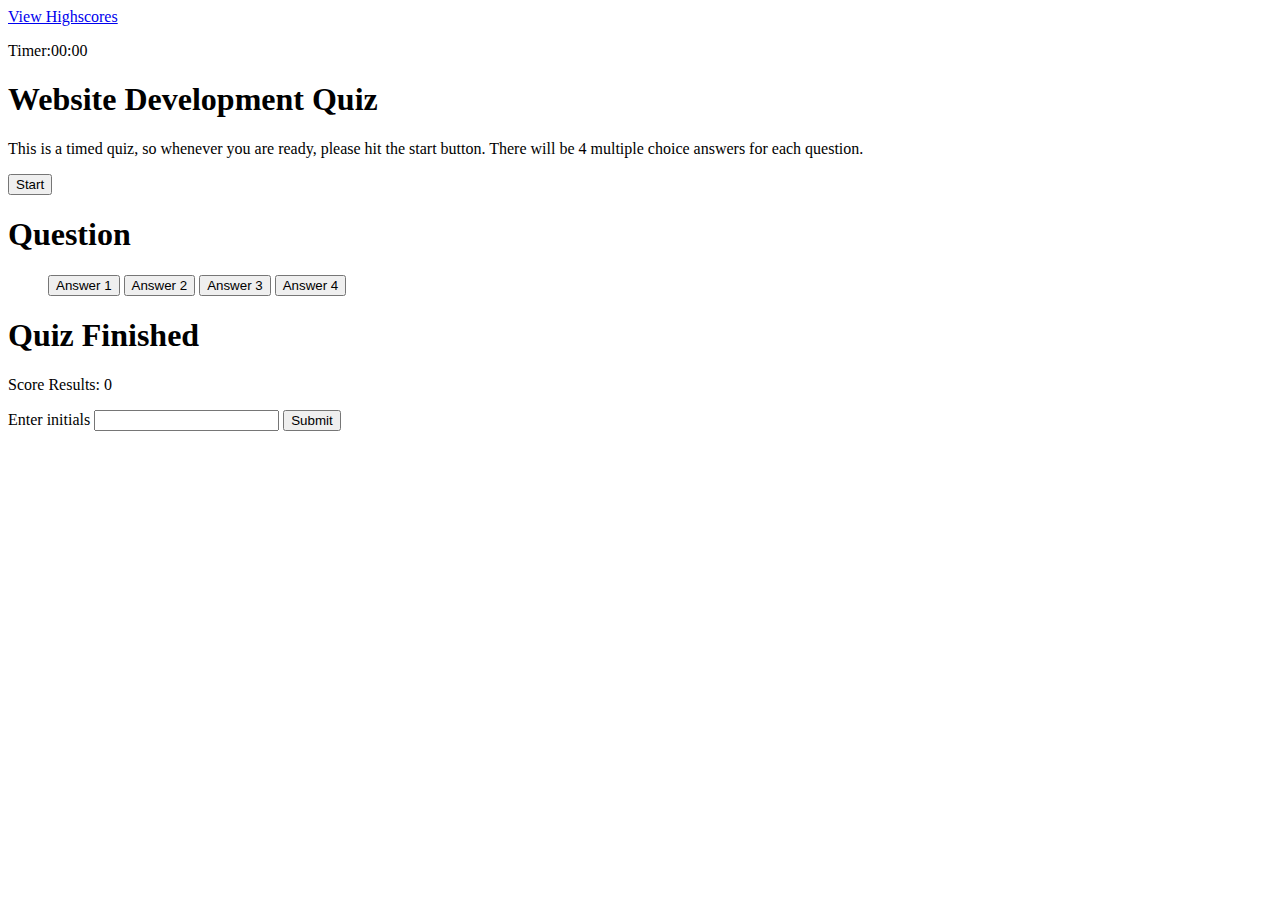
==== index.html @ 4100d957 "improvements to javascript" ====
<!DOCTYPE html>
<html lang="en">
  <head>
    <meta charset="UTF-8" />
    <meta name="viewport" content="width=device-width, initial-scale=1.0" />
    <meta http-equiv="X-UA-Compatible" content="ie=edge" />
    <title>Coding Quiz</title>

    <link rel="stylesheet" href="./assets/css/styles.css" />
  </head>

  <body>
    <!--Main div section-->
  <div class = "outer-div">
       

    <!-- top bar section-->
          <div class="scores">
            <a href="highscores.html">View Highscores</a>
            <p id=countdown>Timer:00:00</p>
        </div>

    <!--inner div-->
    <div class = "inner-div">
 
      <!--Header quiz -->
      <header class = "quiz-intro" Id = "introduction">
        <h1>Website Development Quiz</h1>
        <p>This is a timed quiz, so whenever you are ready, please hit the start button. There will be 
          4 multiple choice answers for each question.
        </p>
        <button id="start-btn">Start</button>

      </header> 


      <!--Main quiz content -->
      <main>

        <section class = "question-section" id="Question">
          <H1 id = questionHeader> Question</H1>
          <ul id = answer-btn>
            <button class = btn>Answer 1</button>
            <button class = btn>Answer 2</button>
            <button class = btn>Answer 3</button>
            <button class = btn>Answer 4</button>
          </ul>
        </section>

        <section class = "finish-screen">
          <h1>Quiz Finished</h1>
          <p> Score Results: 0</p>
          <div>
            <label for="">Enter initials
              <input type="text">
              <button>Submit</button>
            </label>
          </div>


        </section>

      </main>

    </div>

    <script src="./assets/js/questions.js"></script>
    <script src="./assets/js/logic.js"></script>
  </div>
  </body>
</html>
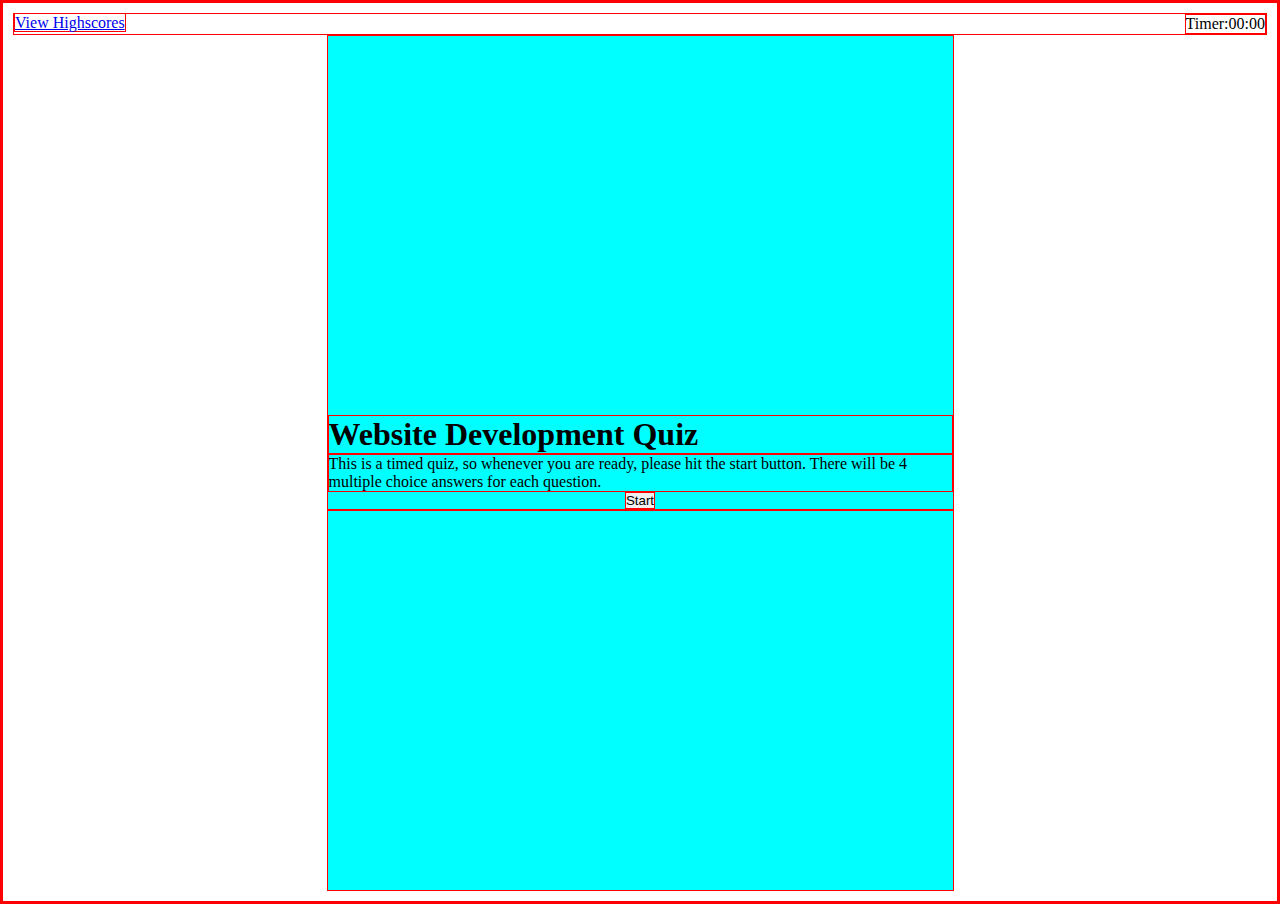
==== commit 3cdc852c: "organized" ====
--- a/index.html
+++ b/index.html
@@ -6,7 +6,7 @@
     <meta http-equiv="X-UA-Compatible" content="ie=edge" />
     <title>Coding Quiz</title>
 
-    <link rel="stylesheet" href="./assets/css/styles.css" />
+    <link rel="stylesheet" href="./Develop/assets/css/styles.css" />
   </head>
 
   <body>
@@ -64,8 +64,8 @@
 
     </div>
 
-    <script src="./assets/js/questions.js"></script>
-    <script src="./assets/js/logic.js"></script>
+    <script src="./Develop/assets/js/questions.js"></script>
+    <script src="./Develop/assets/js/logic.js"></script>
   </div>
   </body>
 </html>
--- a/Develop/assets/css/styles.css
+++ b/Develop/assets/css/styles.css
@@ -0,0 +1,78 @@
+
+
+*{
+margin: 0;
+padding: 0;
+box-sizing: border-box;
+
+    border: 1px solid red;
+}
+
+
+/*--------Main Div section ---------*/
+
+/*--------Outer Div ---------*/
+
+.outer-div {
+
+    height: 100vh;
+    padding: 10px;
+    display: flex;
+    flex-direction: column;
+    justify-content: start;
+}
+
+
+
+/*--------Top section---------*/
+.scores p {
+float: right;
+}
+
+/*--------Inner Div---------*/
+
+.inner-div {
+    height: 100vh;
+    background-color: aqua;
+    width: 50%;
+    margin: 0 auto;
+    display: flex;
+    flex-direction: column;
+    justify-content: center;
+}
+
+.inner-div button {
+display: block;
+
+
+}
+
+
+/*--------Inner Div (Quiz header)---------*/
+
+.quiz-intro {
+margin-bottom: 25vh;
+display: contents;
+
+}
+
+#start-btn {
+align-self: center;
+
+}
+/*--------Main Quiz content---------*/
+
+.question-section {
+
+    display: none;
+}
+
+
+.finish-screen{
+display: none;
+
+}
+
+
+
+
